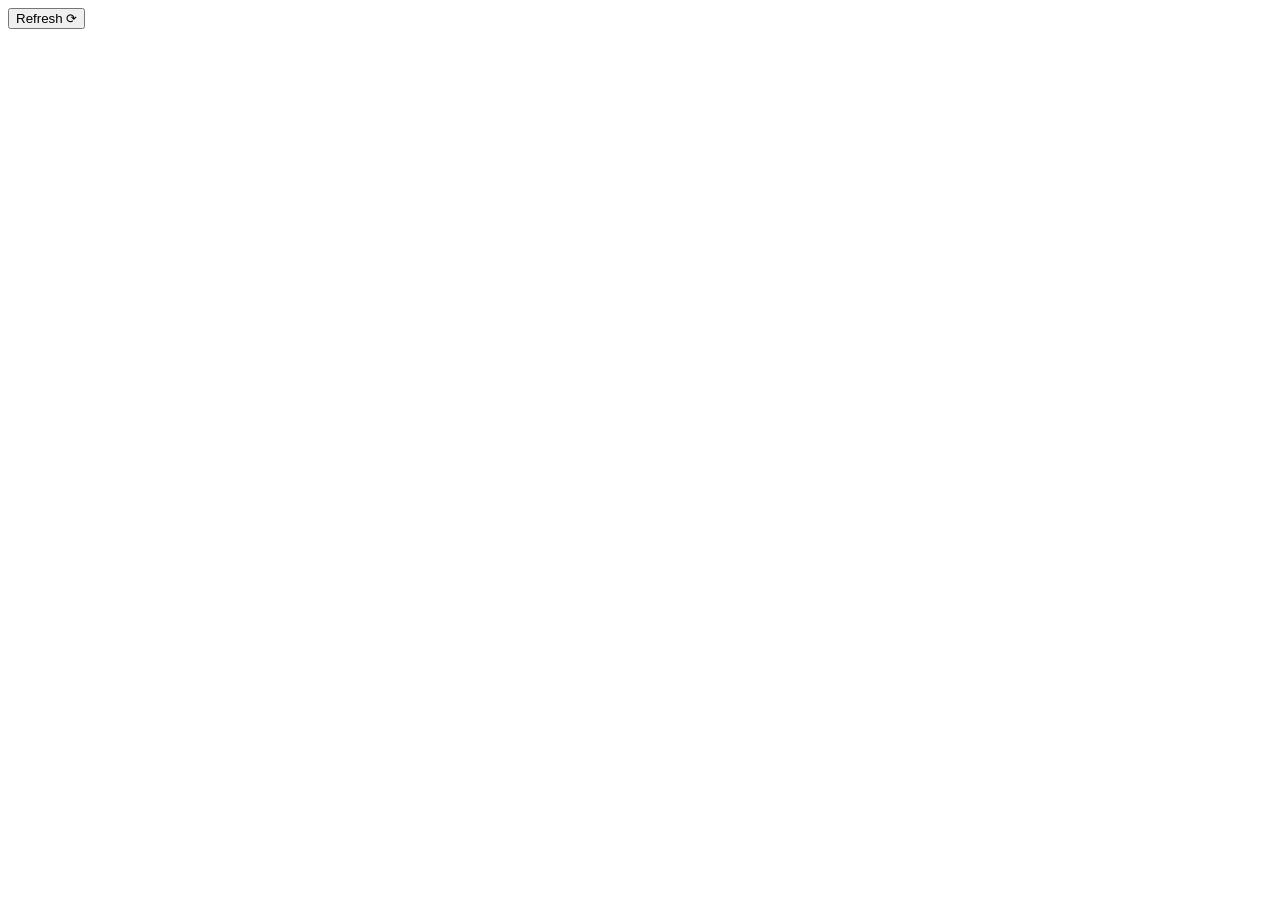
==== Pages/createTaskPopup.html @ 0d802ffb "in between code for task creation." ====
<!doctype html>
<div class="popup" id="createTaskPopup">
  <div class="popup-content scrollable-content">
    <div class="user-info-block"></div>
    <div class="refresh-button-container">
      <div class="popup-title-box"></div>
      <div class="refresh-button-div">
        <button class="refresh-btn-new" onclick="">
          <span class="refresh-text">Refresh</span>
          <span class="refresh-icon">⟳</span>
        </button>
      </div>
    </div>
  </div>
</div>
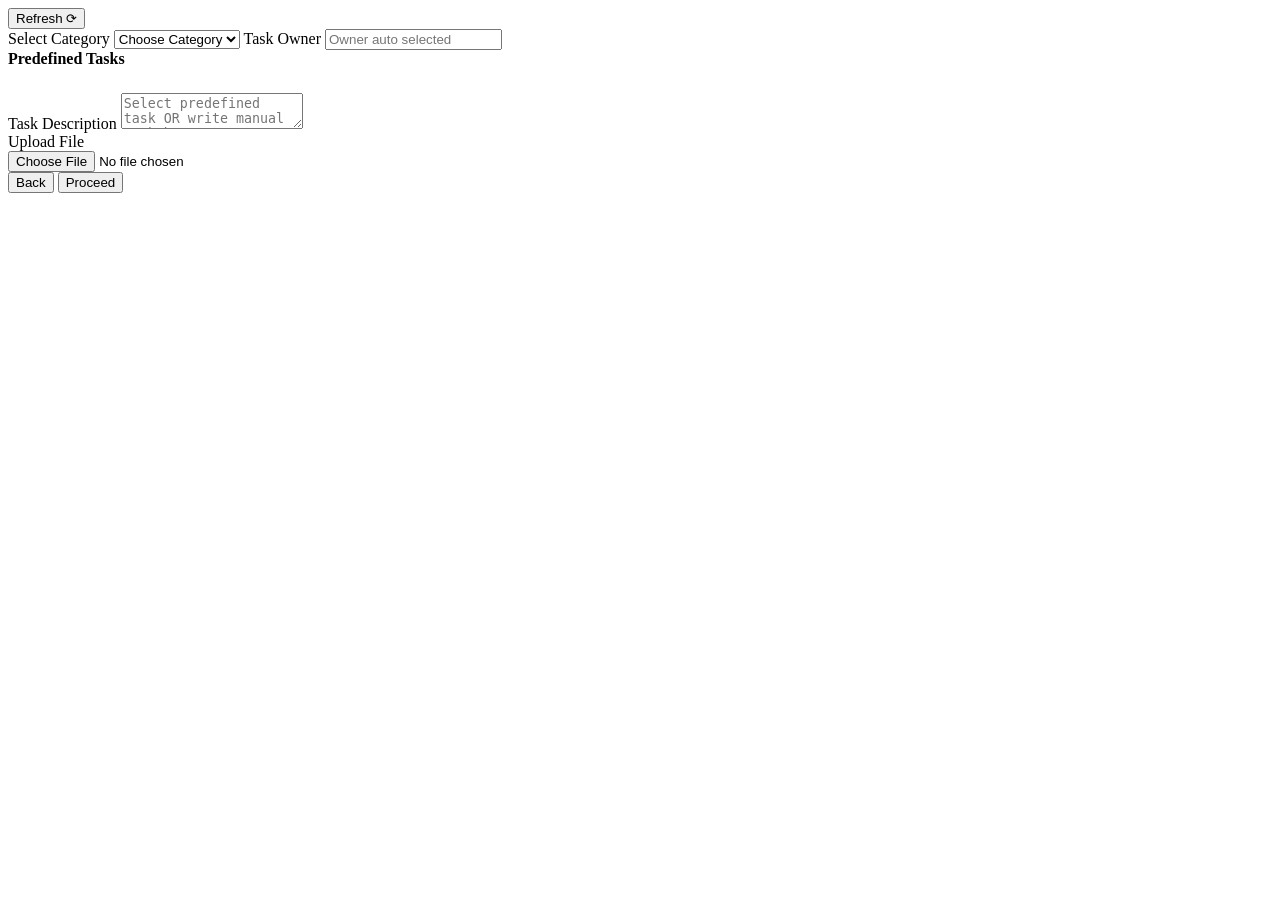
==== commit c4cfa9e7: "updated code for task tracker" ====
--- a/Pages/createTaskPopup.html
+++ b/Pages/createTaskPopup.html
@@ -11,5 +11,73 @@
         </button>
       </div>
     </div>
+    <div>
+      <label>Select Category</label>
+
+      <select id="categorySelect">
+        <option value="">Choose Category</option>
+      </select>
+
+      <label>Task Owner</label>
+
+      <!-- AUTO SELECTED -->
+      <input
+        type="text"
+        id="taskOwner"
+        readonly
+        placeholder="Owner auto selected"
+      />
+    </div>
+    <div class="task-buttons">
+      <label style="font-weight: bold"> Predefined Tasks </label>
+
+      <div id="taskButtonsContainer"></div>
+    </div>
+
+    <div style="margin-top: 25px">
+      <label>Task Description</label>
+
+      <textarea
+        id="taskDescription"
+        placeholder="Select predefined task OR write manual task here..."
+      ></textarea>
+    </div>
+
+    <div>
+      <label for="ctUploadControl" style="margin-bottom: 10px"
+        >Upload File</label
+      >
+      <input
+        style="width: 96% !important"
+        type="file"
+        accept="image/*"
+        id="ctUploadControl"
+        onchange="ctFetchFile()"
+      />
+    </div>
+
+    <div id="imagePreviewContainer" style="margin-top: 15px; display: none">
+      <label>Preview</label>
+
+      <img
+        id="imagePreview"
+        alt="Preview"
+        style="
+          width: 100%;
+          max-height: 250px;
+          object-fit: contain;
+          border-radius: 8px;
+          border: 1px solid #ccc;
+          margin-top: 10px;
+        "
+      />
+    </div>
+
+    <div class="button-row">
+      <button class="red" onclick="backToMainScreenFromCreateTask()">
+        Back
+      </button>
+      <button class="green" onclick="createNewTaskBtnClick()">Proceed</button>
+    </div>
   </div>
 </div>
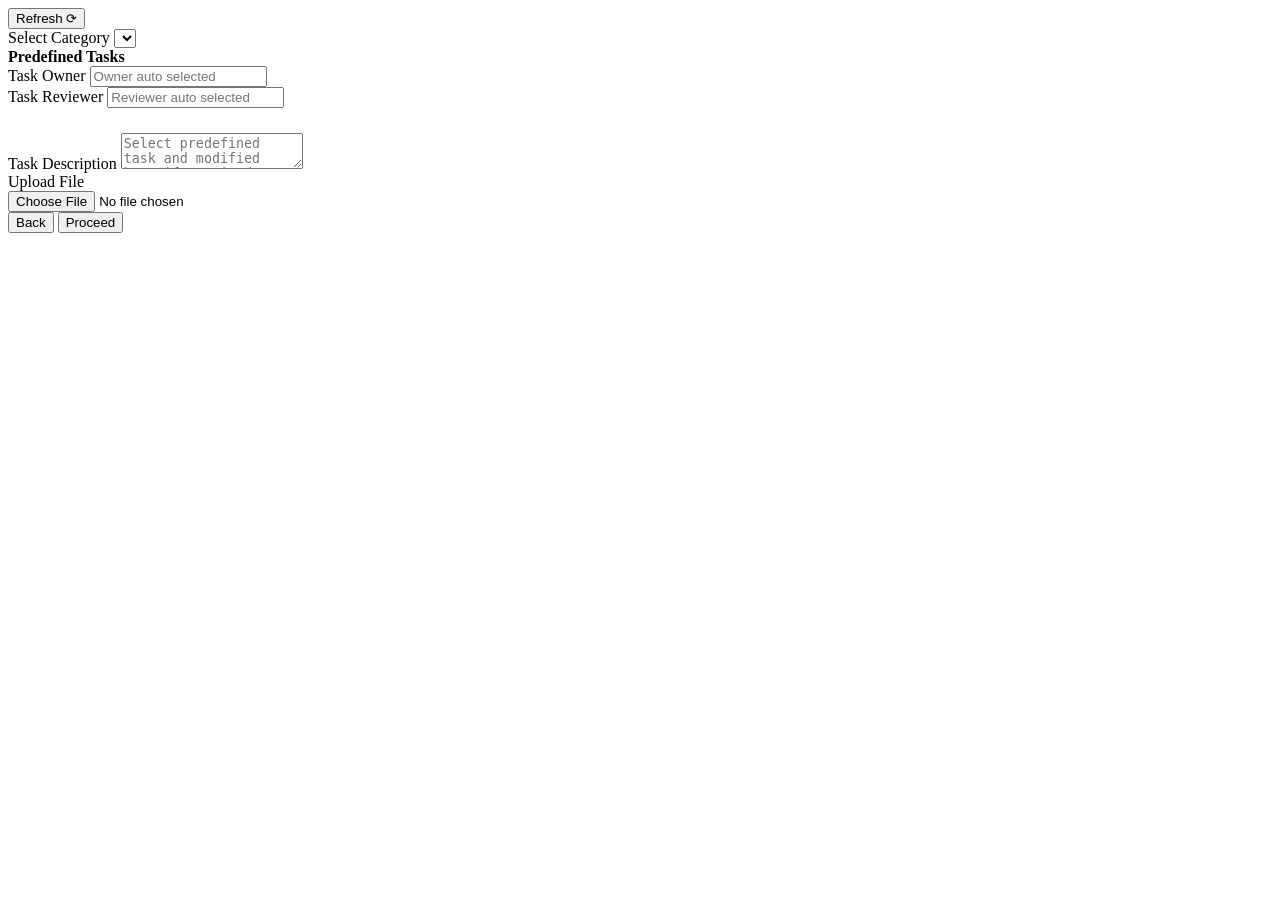
==== commit cedd148c: "updated code for task management." ====
--- a/Pages/createTaskPopup.html
+++ b/Pages/createTaskPopup.html
@@ -14,24 +14,33 @@
     <div>
       <label>Select Category</label>
 
-      <select id="categorySelect">
-        <option value="">Choose Category</option>
-      </select>
-
-      <label>Task Owner</label>
-
-      <!-- AUTO SELECTED -->
-      <input
-        type="text"
-        id="taskOwner"
-        readonly
-        placeholder="Owner auto selected"
-      />
+      <select id="categorySelect"></select>
     </div>
     <div class="task-buttons">
       <label style="font-weight: bold"> Predefined Tasks </label>
 
       <div id="taskButtonsContainer"></div>
+    </div>
+    <div>
+      <label>Task Owner</label>
+      <input
+        type="text"
+        id="taskOwner"
+        class="grayOut"
+        readonly
+        placeholder="Owner auto selected"
+      />
+    </div>
+
+    <div>
+      <label>Task Reviewer</label>
+      <input
+        type="text"
+        id="taskReviewer"
+        class="grayOut"
+        readonly
+        placeholder="Reviewer auto selected"
+      />
     </div>
 
     <div style="margin-top: 25px">
@@ -39,7 +48,7 @@
 
       <textarea
         id="taskDescription"
-        placeholder="Select predefined task OR write manual task here..."
+        placeholder="Select predefined task and modified here if required..."
       ></textarea>
     </div>
 
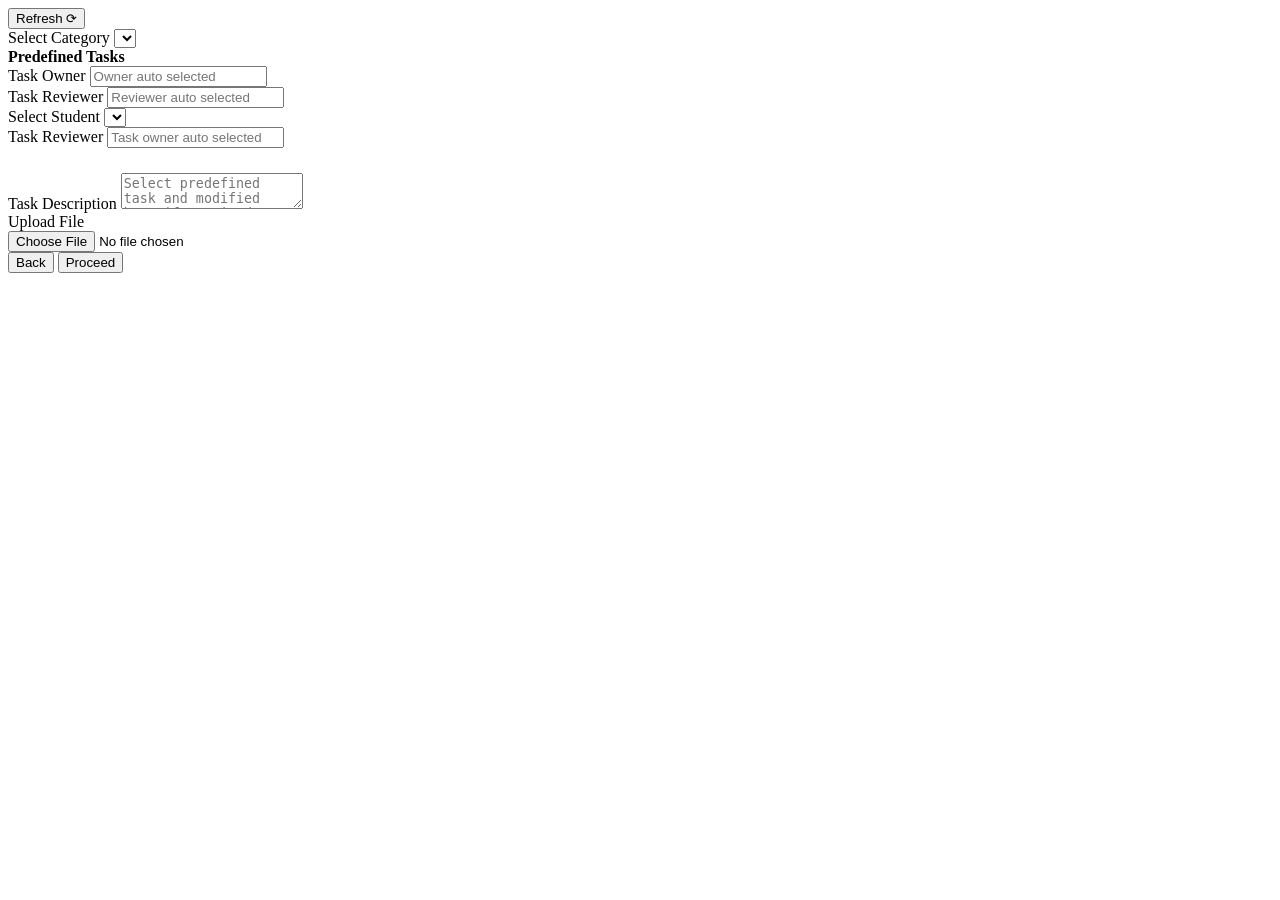
==== commit 9c843458: "updated for task." ====
--- a/Pages/createTaskPopup.html
+++ b/Pages/createTaskPopup.html
@@ -21,26 +21,45 @@
 
       <div id="taskButtonsContainer"></div>
     </div>
-    <div>
-      <label>Task Owner</label>
-      <input
-        type="text"
-        id="taskOwner"
-        class="grayOut"
-        readonly
-        placeholder="Owner auto selected"
-      />
+    <div id="taskOwnerReviewerDiv">
+      <div>
+        <label>Task Owner</label>
+        <input
+          type="text"
+          id="taskOwner"
+          class="grayOut"
+          readonly
+          placeholder="Owner auto selected"
+        />
+      </div>
+
+      <div>
+        <label>Task Reviewer</label>
+        <input
+          type="text"
+          id="taskReviewer"
+          class="grayOut"
+          readonly
+          placeholder="Reviewer auto selected"
+        />
+      </div>
     </div>
+    <div id="behaviouralTaskDiv">
+      <div>
+        <label>Select Student</label>
+        <select id="behaviouralSelect"></select>
+      </div>
 
-    <div>
-      <label>Task Reviewer</label>
-      <input
-        type="text"
-        id="taskReviewer"
-        class="grayOut"
-        readonly
-        placeholder="Reviewer auto selected"
-      />
+      <div>
+        <label>Task Reviewer</label>
+        <input
+          type="text"
+          id="behaviouralTaskOwner"
+          class="grayOut"
+          readonly
+          placeholder="Task owner auto selected"
+        />
+      </div>
     </div>
 
     <div style="margin-top: 25px">
